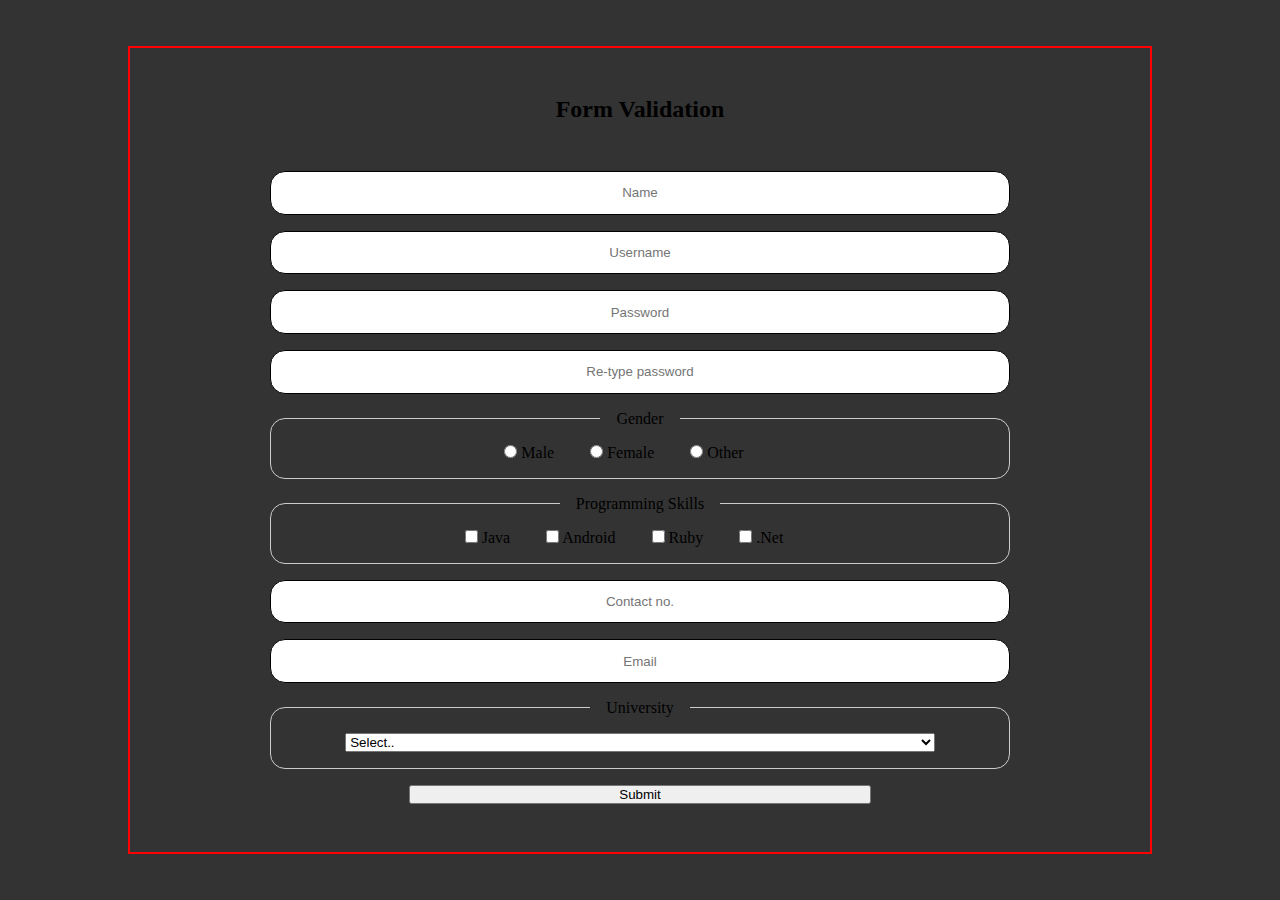
==== lab-4/index.html @ befaa26d "Basic markup done." ====
<!DOCTYPE html>
<html lang="en">
    <head>
	    <meta charset="UTF-8" />
	    <meta name="viewport" content="width=device-width, initial-scale=1" />
	    <title>Form Validation</title>
	    <link rel="stylesheet" href="style.css" type="text/css" media="all">
	    <script src="script.js" type="text/javascript" defer></script>
    </head>
    <body>
	<section class="theform">
	    <h3>Form Validation</h3>
	    <form>
		<div class="block">
		    <input type="text" name="fullname" id="fullname" placeholder="Name" required>
		</div>
		<div class="block">
		    <input type="text" name="username" id="username" placeholder="Username" required>
		</div>
		<div class="block">
		    <input type="password" name="password" id="password" placeholder="Password" required>
		</div>
		<div class="block">
		    <input type="password" id="repass" placeholder="Re-type password">
		</div>
		<fieldset class="block">
		    <legend>Gender</legend>
		    <div class="block--element">
			<input type="radio" name="gender" id="male" value="male" required>
			<label for="male">Male</label>
			<input type="radio" name="gender" id="female" value="female">
			<label for="female">Female</label>
			<input type="radio" name="gender" id="other" value="other">
			<label for="other">Other</label>
		    <div>
		</fieldset>
		<fieldset class="block">
		    <legend>Programming Skills</legend>
		    <div class="block--element">
			<input type="checkbox" name="programming-skill" id="java" value="java">
			<label for="java">Java</label>
			<input type="checkbox" name="programming-skill" id="android" value="android">
			<label for="android">Android</label>
			<input type="checkbox" name="programming-skill" id="ruby" value="ruby">
			<label for="ruby">Ruby</label>
			<input type="checkbox" name="programming-skill" id="dotnet" value="dotnet">
			<label for="dotnet">.Net</label>
		    <div>
		</fieldset>
		<div class="block">
		    <input type="text" name="contact" id="contact" placeholder="Contact no." required>
		</div>
		<div class="block">
		    <input type="text" name="email" id="email" placeholder="Email">
		</div>
		<fieldset class="block">
		    <legend>University</legend>
		    <div class="block--element">
			<select name="university" id="university">
			    <option value="">Select..</option>
			    <option value="nsu">North South University</option>
			    <option value="ewu">East West University</option>
			    <option value="iub">Independent University</option>
			    <option value="aiub">American International University - Bangladesh</option>
			</select>
		    </div>
		</fieldset>
		<button class="btn-submit">Submit</button>
	    </form>
	</section>
    </body>
</html>
---- lab-4/style.css ----
:root {
    --bg-colour: #333;
}

*, *::before, *::after {
    box-sizing: border-box;
    margin: 0;
    padding: 0;
}

body {
    background-color: var(--bg-colour);
    height: 100vh;
    width: 100vw;
    display: grid;
    place-items: center;
}

.theform {
    width: 80%;
    border: 2px solid red;
    padding: 3rem;
}

.theform > form {
    width: 100%;
    text-align: center;
}

.theform > h3 {
    text-align: center;
    font-size: 1.5rem;
    font-weight: 800;
    margin-bottom: 2em;
}

.block {
    width: 80%;
    margin: 1em auto;
}

.block > input[type="text"],
.block > input[type="password"] {
    width: 100%;
    height: 100%;
    padding: 1em;
    border: 1px solid black;
    border-radius: 15px;
    text-align: center;
}

fieldset {
    border: 1px solid #ccc;
    border-radius: 15px;
}

legend {
    margin: 0 auto;
    padding: 0 1em;
}

.block--element {
    margin: 1em auto;
    text-align: center;
}

.block--element > label {
    margin-right: 2em;
}

.block--element > select {
    width: 80%;
}

.btn-submit {
    width: 50%;
    margin: 0 auto;
}

/* .block > select { */
/*     width: 80%; */
/*     margin: 1em auto; */
/* } */
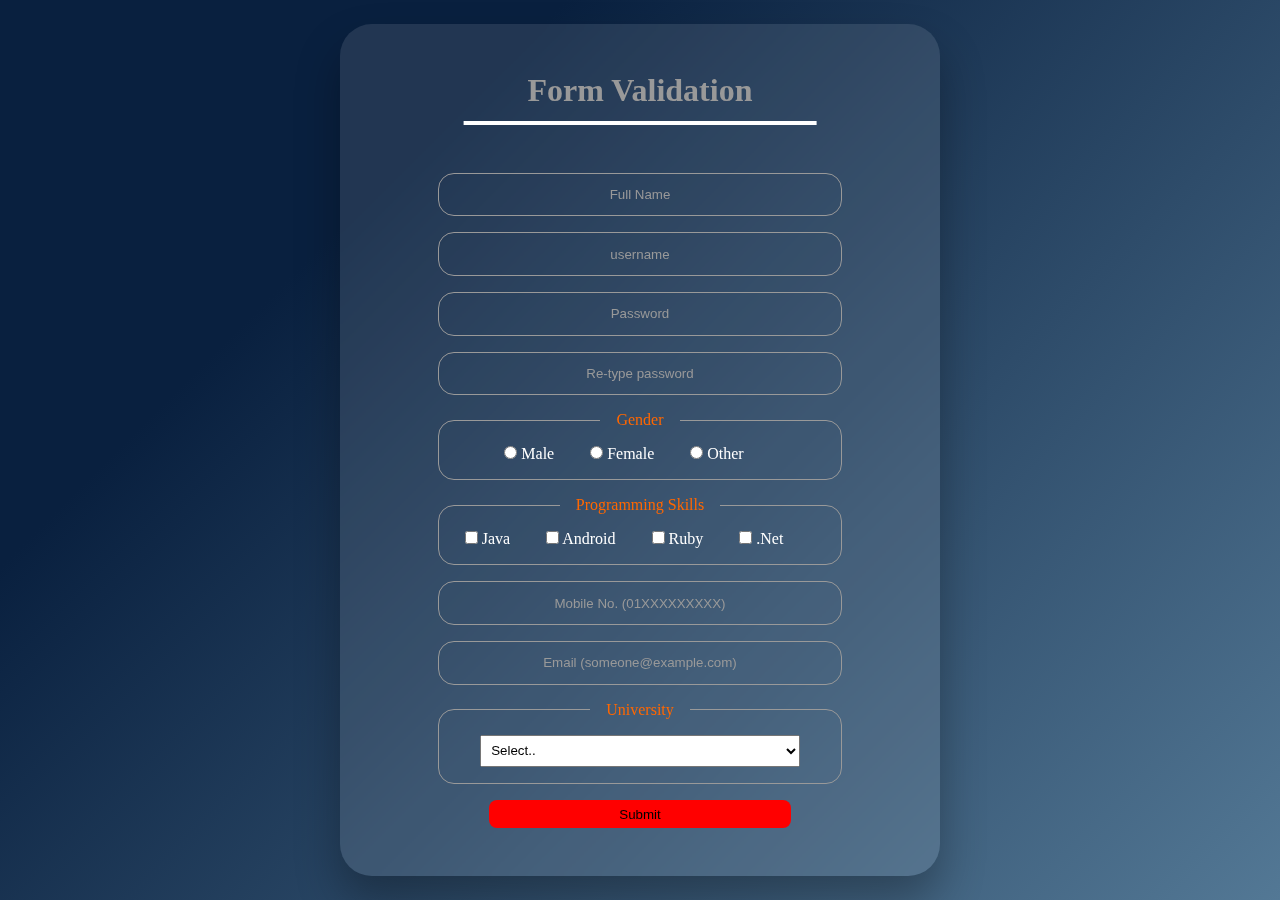
==== commit 1dce21c9: "Styling done (except button)." ====
--- a/lab-4/index.html
+++ b/lab-4/index.html
@@ -12,20 +12,24 @@
 	    <h3>Form Validation</h3>
 	    <form>
 		<div class="block">
-		    <input type="text" name="fullname" id="fullname" placeholder="Name" required>
+		    <input class="block__textfield"  placeholder="Full Name" type="text" name="fullname" id="fullname" required>
+		    <label for="fullname">Name :</label>
 		</div>
 		<div class="block">
-		    <input type="text" name="username" id="username" placeholder="Username" required>
+		    <input class="block__textfield" placeholder="username" type="text" name="username" id="username" pattern="^[\S]+$" required>
+		    <label for="username">Username :</label>
 		</div>
 		<div class="block">
-		    <input type="password" name="password" id="password" placeholder="Password" required>
+		    <input class="block__textfield"  placeholder="Password" type="password" name="password" id="password" pattern="^\S{8,32}$" required>
+		    <label for="password">Password :</label>
 		</div>
 		<div class="block">
-		    <input type="password" id="repass" placeholder="Re-type password">
+		    <input class="block__textfield"  placeholder="Re-type password" type="password" id="repass">
+		    <label for="repass">Re-type password :</label>
 		</div>
 		<fieldset class="block">
 		    <legend>Gender</legend>
-		    <div class="block--element">
+		    <div class="block__element">
 			<input type="radio" name="gender" id="male" value="male" required>
 			<label for="male">Male</label>
 			<input type="radio" name="gender" id="female" value="female">
@@ -36,7 +40,7 @@
 		</fieldset>
 		<fieldset class="block">
 		    <legend>Programming Skills</legend>
-		    <div class="block--element">
+		    <div class="block__element">
 			<input type="checkbox" name="programming-skill" id="java" value="java">
 			<label for="java">Java</label>
 			<input type="checkbox" name="programming-skill" id="android" value="android">
@@ -48,14 +52,16 @@
 		    <div>
 		</fieldset>
 		<div class="block">
-		    <input type="text" name="contact" id="contact" placeholder="Contact no." required>
+		    <input placeholder="Mobile No. (01XXXXXXXXX)" class="block__textfield"  type="text" name="contact" id="contact" pattern="^\d{11}$">
+		    <label for="contact">Contact No. :</label>
 		</div>
 		<div class="block">
-		    <input type="text" name="email" id="email" placeholder="Email">
+		    <input class="block__textfield"  placeholder="Email (someone@example.com)" type="text" name="email" id="email" pattern="^([a-zA-Z0-9_\-\.]+)@([a-zA-Z0-9_\-\.]+)\.([a-zA-Z]{2,5})$">
+		    <label for="email">Email :</label>
 		</div>
 		<fieldset class="block">
 		    <legend>University</legend>
-		    <div class="block--element">
+		    <div class="block__element">
 			<select name="university" id="university">
 			    <option value="">Select..</option>
 			    <option value="nsu">North South University</option>
--- a/lab-4/style.css
+++ b/lab-4/style.css
@@ -1,5 +1,9 @@
 :root {
-    --bg-colour: #333;
+    --bg-gradient-desk: linear-gradient(315deg, #537895 0%, #09203f 74%);
+    --bg-gradient-phn: linear-gradient(to bottom, #21303b, #09203f);
+    --text-colour: #999;
+    --border: 1px solid #999;
+    --label-colour: #ff6700;
 }
 
 *, *::before, *::after {
@@ -9,7 +13,8 @@
 }
 
 body {
-    background-color: var(--bg-colour);
+    background: var(--bg-gradient-desk);
+    color: var(--text-colour);
     height: 100vh;
     width: 100vw;
     display: grid;
@@ -17,9 +22,13 @@
 }
 
 .theform {
-    width: 80%;
-    border: 2px solid red;
+    width: 40%;
+    min-width: 600px;
+    background-color: rgba(255,255,255,0.1);
     padding: 3rem;
+    border-radius: 2rem;
+    backdrop-filter: blur(5px);
+    box-shadow: 0 25px 45px rgba(0,0,0,0.3);
 }
 
 .theform > form {
@@ -28,56 +37,122 @@
 }
 
 .theform > h3 {
+    color: #999;
     text-align: center;
-    font-size: 1.5rem;
-    font-weight: 800;
+    font-size: 2rem;
+    font-weight: 900;
     margin-bottom: 2em;
+    position: relative;
+}
+
+.theform > h3::after {
+    content: '';
+    background-color: #fff;
+    width: 70%;
+    height: 4px;
+    position: absolute;
+    bottom: -0.5em;
+    left: 50%;
+    transform: translateX(-50%);
 }
 
 .block {
     width: 80%;
     margin: 1em auto;
+    position: relative;
 }
 
-.block > input[type="text"],
-.block > input[type="password"] {
+.block__textfield {
+    color: #fff;
     width: 100%;
     height: 100%;
     padding: 1em;
-    border: 1px solid black;
-    border-radius: 15px;
+    background: none;
+    border: var(--border);
+    border-radius: 1rem;
     text-align: center;
 }
 
+.block__textfield::placeholder {
+    color: var(--text-colour);
+}
+
+.block > label {
+    color: var(--label-colour);
+    position: absolute;
+    top: 50%;
+    left: 50%;
+    transform: translate(-50%, -50%);
+    pointer-events: none;
+    transition: .5s;
+}
+
+.block__textfield:placeholder-shown ~ label {
+    visibility: hidden;
+}
+
+.block__textfield:not(:placeholder-shown) ~ label {
+    visibility: visible;
+    top: 50%;
+    left: 20px;
+    transform: translate(0, -50%);
+}
+
 fieldset {
-    border: 1px solid #ccc;
-    border-radius: 15px;
+    border: var(--border);
+    border-radius: 1rem;
 }
 
 legend {
+    color: var(--label-colour);
     margin: 0 auto;
     padding: 0 1em;
 }
 
-.block--element {
+.block__element {
     margin: 1em auto;
     text-align: center;
 }
 
-.block--element > label {
+.block__element > label {
     margin-right: 2em;
+    color: #fff;
 }
 
-.block--element > select {
+.block__element > select {
+    margin: 0 auto;
     width: 80%;
+    padding: 0.5em;
 }
 
 .btn-submit {
-    width: 50%;
+    width: 60%;
     margin: 0 auto;
+    padding: 0.5em;
+    background-color: red;
+    border: none;
+    border-radius: 0.5rem;
 }
 
-/* .block > select { */
-/*     width: 80%; */
-/*     margin: 1em auto; */
-/* } */
+@media (max-width: 700px) {
+    body {
+	width: 100%;
+	height: auto;
+	background: var(--bg-gradient-phn);
+    }
+
+    .theform {
+	width: 90%;
+	min-width: 360px;
+    }
+
+    .block__element {
+	display: flex;
+	flex-direction: column;
+    }
+
+    .block__element > label {
+	margin-left: 10%;
+	margin-bottom: 1em;
+    }
+}
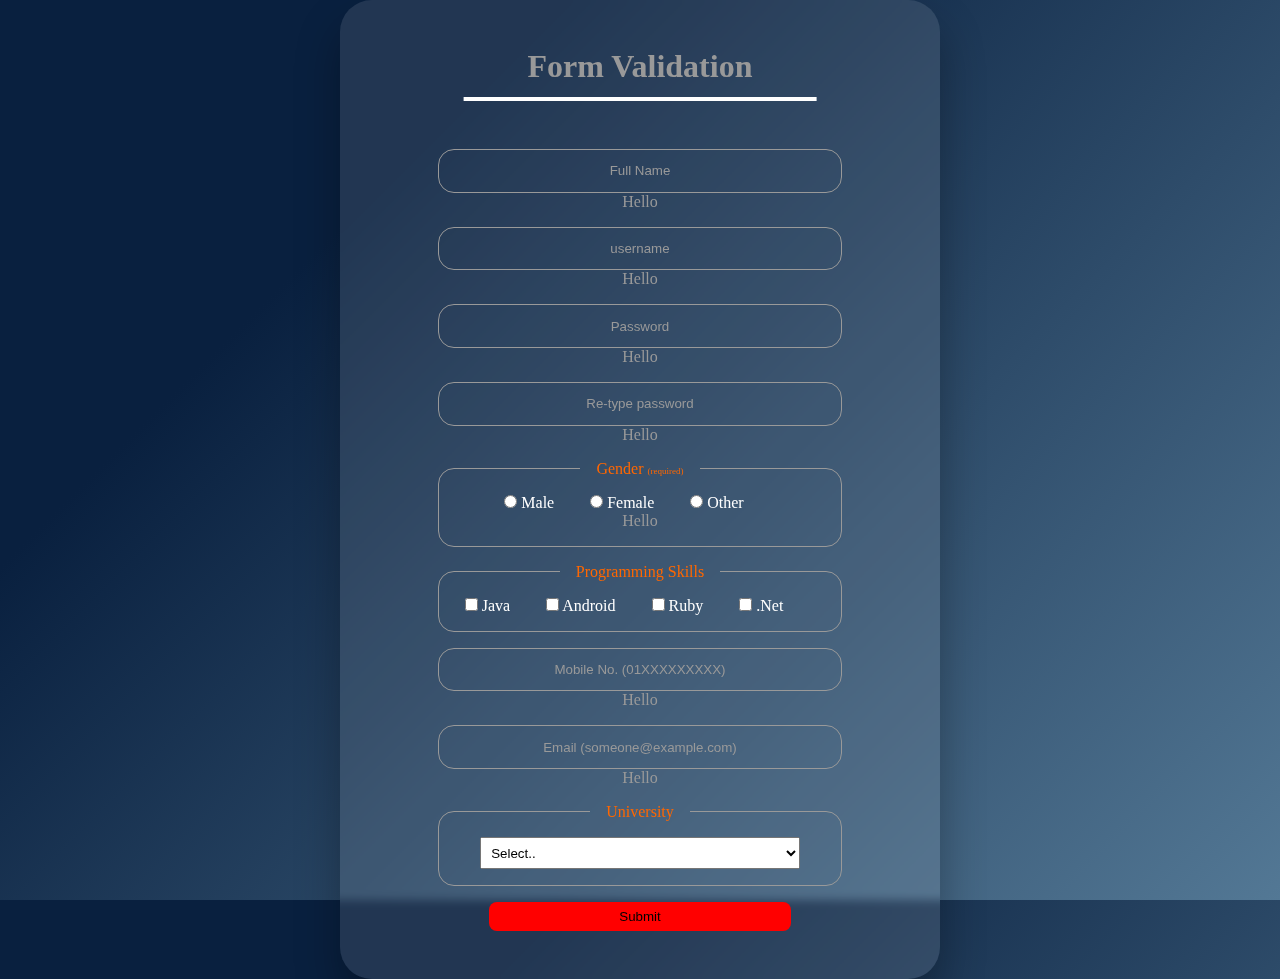
==== commit 495280b2: "Markup finished!!!" ====
--- a/lab-4/index.html
+++ b/lab-4/index.html
@@ -9,26 +9,34 @@
     </head>
     <body>
 	<section class="theform">
-	    <h3>Form Validation</h3>
-	    <form>
+	<h3>Form Validation</h3>
+	    <form id="form">
 		<div class="block">
+		    <span class="block__indicator"></span>
 		    <input class="block__textfield"  placeholder="Full Name" type="text" name="fullname" id="fullname" required>
 		    <label for="fullname">Name :</label>
+		    <span class="block__error">Hello</span>
 		</div>
 		<div class="block">
+		    <span class="block__indicator"></span>
 		    <input class="block__textfield" placeholder="username" type="text" name="username" id="username" pattern="^[\S]+$" required>
 		    <label for="username">Username :</label>
+		    <span class="block__error">Hello</span>
 		</div>
 		<div class="block">
-		    <input class="block__textfield"  placeholder="Password" type="password" name="password" id="password" pattern="^\S{8,32}$" required>
+		    <span class="block__indicator"></span>
+		    <input class="block__textfield" placeholder="Password" type="password" name="password" id="password" pattern="^\S{8,32}$" required>
 		    <label for="password">Password :</label>
+		    <span class="block__error">Hello</span>
 		</div>
 		<div class="block">
-		    <input class="block__textfield"  placeholder="Re-type password" type="password" id="repass">
+		    <span class="block__indicator"></span>
+		    <input class="block__textfield" placeholder="Re-type password" type="password" id="repass" required>
 		    <label for="repass">Re-type password :</label>
+		    <span class="block__error">Hello</span>
 		</div>
 		<fieldset class="block">
-		    <legend>Gender</legend>
+		    <legend>Gender <span style="font-size:xx-small">(required)</span></legend>
 		    <div class="block__element">
 			<input type="radio" name="gender" id="male" value="male" required>
 			<label for="male">Male</label>
@@ -37,6 +45,7 @@
 			<input type="radio" name="gender" id="other" value="other">
 			<label for="other">Other</label>
 		    <div>
+		    <span class="block__error">Hello</span>
 		</fieldset>
 		<fieldset class="block">
 		    <legend>Programming Skills</legend>
@@ -53,11 +62,13 @@
 		</fieldset>
 		<div class="block">
 		    <input placeholder="Mobile No. (01XXXXXXXXX)" class="block__textfield"  type="text" name="contact" id="contact" pattern="^\d{11}$">
-		    <label for="contact">Contact No. :</label>
+		    <label for="contact">Mobile No. :</label>
+		    <span class="block__error">Hello</span>
 		</div>
 		<div class="block">
 		    <input class="block__textfield"  placeholder="Email (someone@example.com)" type="text" name="email" id="email" pattern="^([a-zA-Z0-9_\-\.]+)@([a-zA-Z0-9_\-\.]+)\.([a-zA-Z]{2,5})$">
 		    <label for="email">Email :</label>
+		    <span class="block__error">Hello</span>
 		</div>
 		<fieldset class="block">
 		    <legend>University</legend>
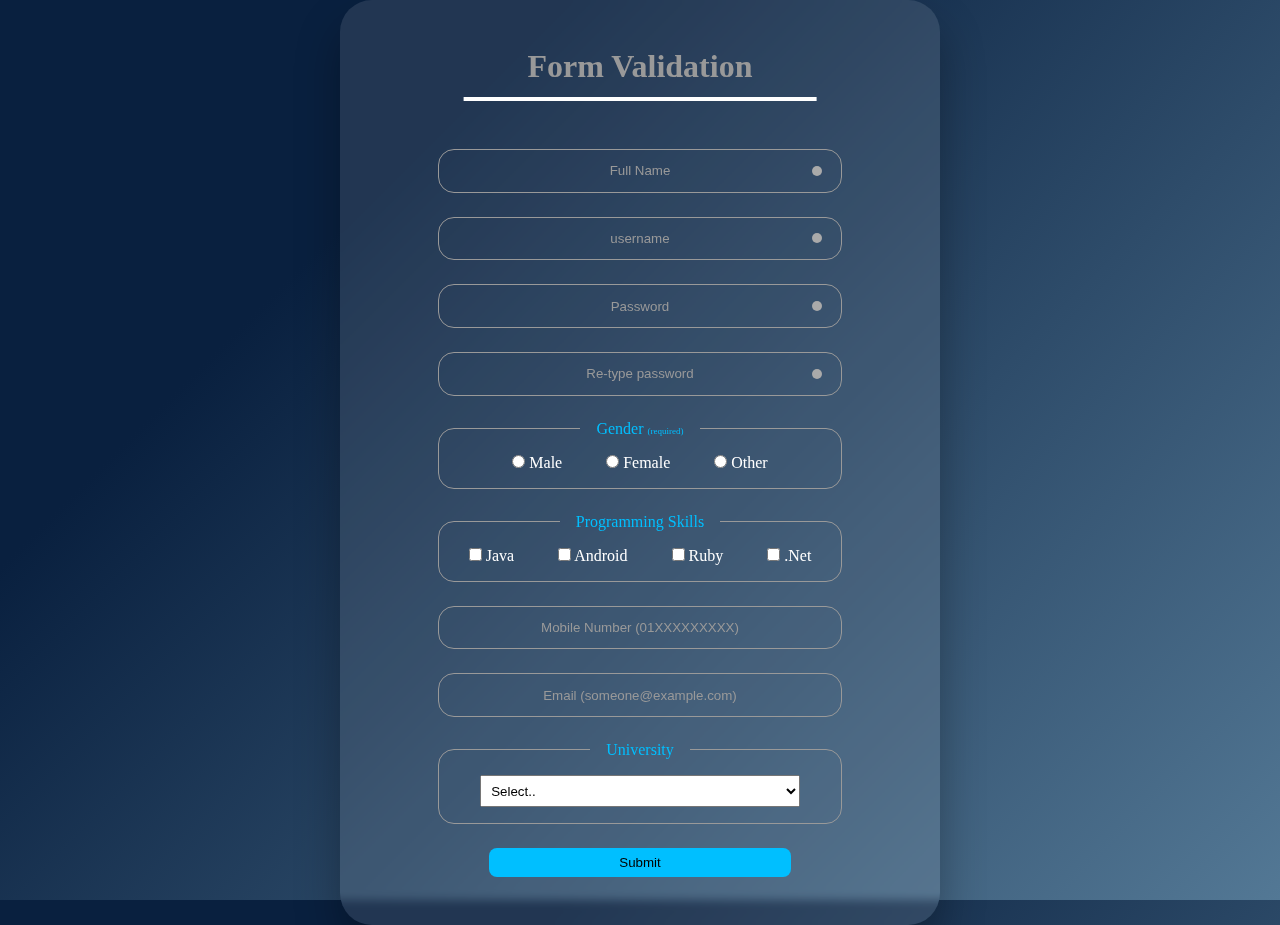
==== commit 24433f76: "Finished!!" ====
--- a/lab-4/index.html
+++ b/lab-4/index.html
@@ -10,30 +10,30 @@
     <body>
 	<section class="theform">
 	<h3>Form Validation</h3>
-	    <form id="form">
+	<form>
 		<div class="block">
 		    <span class="block__indicator"></span>
 		    <input class="block__textfield"  placeholder="Full Name" type="text" name="fullname" id="fullname" required>
 		    <label for="fullname">Name :</label>
-		    <span class="block__error">Hello</span>
+		    <span class="block__error"></span>
 		</div>
 		<div class="block">
 		    <span class="block__indicator"></span>
 		    <input class="block__textfield" placeholder="username" type="text" name="username" id="username" pattern="^[\S]+$" required>
 		    <label for="username">Username :</label>
-		    <span class="block__error">Hello</span>
+		    <span class="block__error"></span>
 		</div>
 		<div class="block">
 		    <span class="block__indicator"></span>
 		    <input class="block__textfield" placeholder="Password" type="password" name="password" id="password" pattern="^\S{8,32}$" required>
 		    <label for="password">Password :</label>
-		    <span class="block__error">Hello</span>
+		    <span class="block__error"></span>
 		</div>
 		<div class="block">
 		    <span class="block__indicator"></span>
 		    <input class="block__textfield" placeholder="Re-type password" type="password" id="repass" required>
-		    <label for="repass">Re-type password :</label>
-		    <span class="block__error">Hello</span>
+		    <label for="repass">Password (Again) :</label>
+		    <span class="block__error"></span>
 		</div>
 		<fieldset class="block">
 		    <legend>Gender <span style="font-size:xx-small">(required)</span></legend>
@@ -45,7 +45,7 @@
 			<input type="radio" name="gender" id="other" value="other">
 			<label for="other">Other</label>
 		    <div>
-		    <span class="block__error">Hello</span>
+		    <span class="block__error"></span>
 		</fieldset>
 		<fieldset class="block">
 		    <legend>Programming Skills</legend>
@@ -61,14 +61,14 @@
 		    <div>
 		</fieldset>
 		<div class="block">
-		    <input placeholder="Mobile No. (01XXXXXXXXX)" class="block__textfield"  type="text" name="contact" id="contact" pattern="^\d{11}$">
+		    <input placeholder="Mobile Number (01XXXXXXXXX)" class="block__textfield"  type="text" name="contact" id="contact" pattern="^\d{11}$">
 		    <label for="contact">Mobile No. :</label>
-		    <span class="block__error">Hello</span>
+		    <span class="block__error"></span>
 		</div>
 		<div class="block">
 		    <input class="block__textfield"  placeholder="Email (someone@example.com)" type="text" name="email" id="email" pattern="^([a-zA-Z0-9_\-\.]+)@([a-zA-Z0-9_\-\.]+)\.([a-zA-Z]{2,5})$">
 		    <label for="email">Email :</label>
-		    <span class="block__error">Hello</span>
+		    <span class="block__error"></span>
 		</div>
 		<fieldset class="block">
 		    <legend>University</legend>
@@ -82,7 +82,7 @@
 			</select>
 		    </div>
 		</fieldset>
-		<button class="btn-submit">Submit</button>
+		<button type="submit" id="btn-submit" class="btn-submit">Submit</button>
 	    </form>
 	</section>
     </body>
--- a/lab-4/style.css
+++ b/lab-4/style.css
@@ -2,8 +2,9 @@
     --bg-gradient-desk: linear-gradient(315deg, #537895 0%, #09203f 74%);
     --bg-gradient-phn: linear-gradient(to bottom, #21303b, #09203f);
     --text-colour: #999;
+    --input-colour: #fff;
     --border: 1px solid #999;
-    --label-colour: #ff6700;
+    --label-colour: #00bfff;
 }
 
 *, *::before, *::after {
@@ -14,6 +15,7 @@
 
 body {
     background: var(--bg-gradient-desk);
+    /* font-family: Arial, Helvetica, sans-serif; */
     color: var(--text-colour);
     height: 100vh;
     width: 100vw;
@@ -58,12 +60,12 @@
 
 .block {
     width: 80%;
-    margin: 1em auto;
+    margin: 1.5em auto;
     position: relative;
 }
 
 .block__textfield {
-    color: #fff;
+    color: var(--input-colour);
     width: 100%;
     height: 100%;
     padding: 1em;
@@ -77,6 +79,45 @@
     color: var(--text-colour);
 }
 
+.block__indicator {
+    position: absolute;
+    top: 50%;
+    right: 20px;
+    transform: translateY(-50%);
+    width: 10px;
+    height: 10px;
+    background-color: #aaa;
+    border-radius: 50%;
+}
+
+.block__indicator--red {
+    background-color: #f00;
+    box-shadow: 0 0 5px #f00,
+                0 0 10px #f00,
+		0 0 20px #f00,
+		0 0 40px #f00;
+}
+
+.block__indicator--green {
+    background-color: #0f0;
+    box-shadow: 0 0 5px #0f0,
+                0 0 10px #0f0,
+		0 0 20px #0f0,
+		0 0 40px #0f0;
+}
+
+.block__error {
+    visibility: hidden;
+    width: 100%;
+    position: absolute;
+    left: 50%;
+    bottom: -1.4em;
+    transform: translateX(-50%);
+    font-size: 0.90em;
+    /* font-weight: 700; */
+    color: rgb(200,50,100);
+}
+
 .block > label {
     color: var(--label-colour);
     position: absolute;
@@ -98,6 +139,7 @@
     transform: translate(0, -50%);
 }
 
+
 fieldset {
     border: var(--border);
     border-radius: 1rem;
@@ -115,8 +157,12 @@
 }
 
 .block__element > label {
-    margin-right: 2em;
-    color: #fff;
+    color: var(--input-colour);
+}
+
+.block__element > label + input[type="checkbox"],
+.block__element > label + input[type="radio"] {
+    margin-left: 3em;
 }
 
 .block__element > select {
@@ -129,12 +175,12 @@
     width: 60%;
     margin: 0 auto;
     padding: 0.5em;
-    background-color: red;
+    background-color: var(--label-colour);
     border: none;
     border-radius: 0.5rem;
 }
 
-@media (max-width: 700px) {
+@media (max-width: 767px) {
     body {
 	width: 100%;
 	height: auto;
@@ -146,13 +192,13 @@
 	min-width: 360px;
     }
 
-    .block__element {
-	display: flex;
-	flex-direction: column;
+    .block__element > label + input[type="checkbox"],
+    .block__element > label + input[type="radio"] {
+	margin: auto;
     }
 
     .block__element > label {
-	margin-left: 10%;
-	margin-bottom: 1em;
-    }
-}
+	display: block;
+	margin: 0 auto 1.5em auto;
+    }
+}
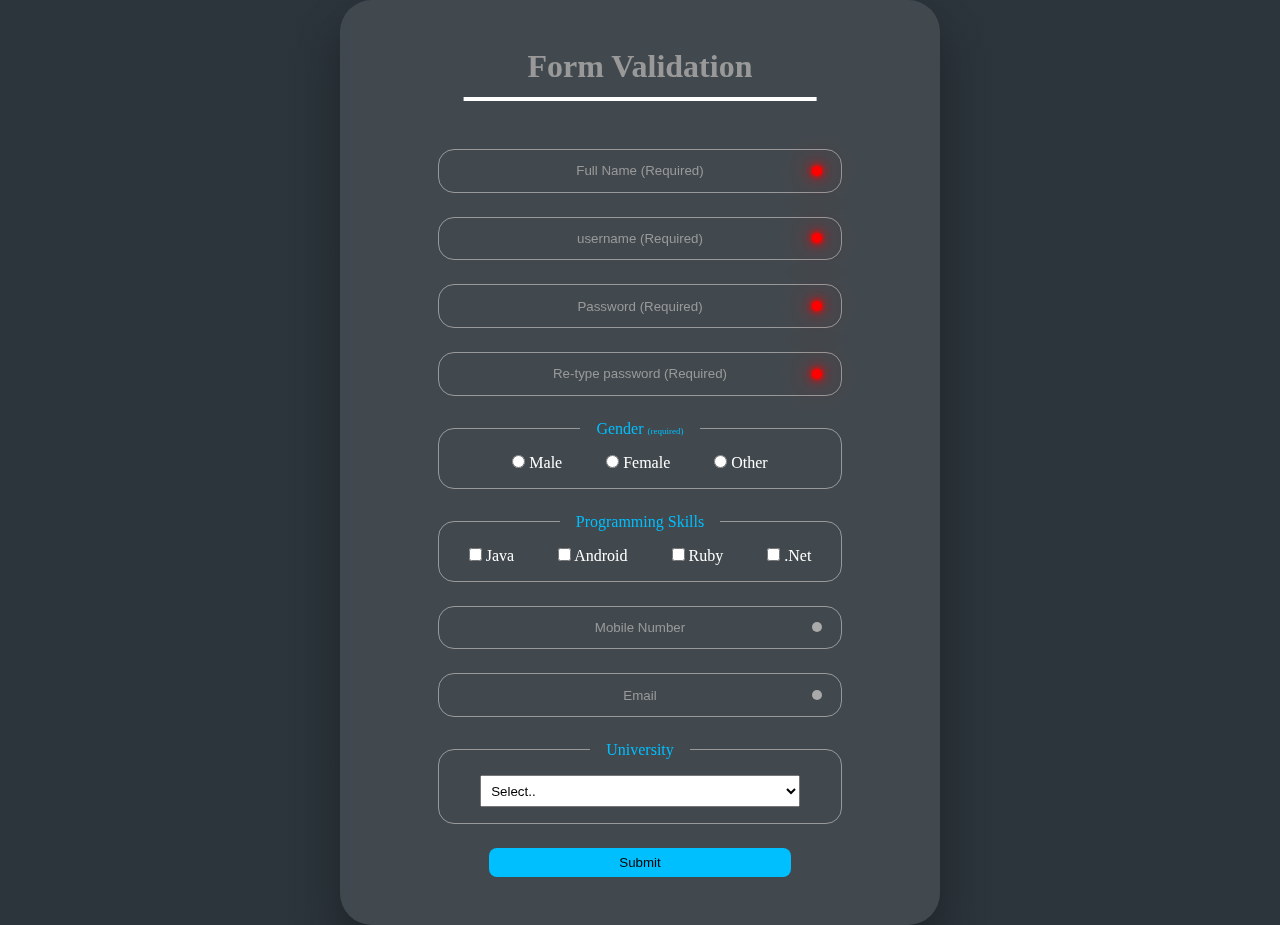
==== commit 9b23f47e: "Finished! At last!!" ====
--- a/lab-4/index.html
+++ b/lab-4/index.html
@@ -12,28 +12,28 @@
 	<h3>Form Validation</h3>
 	<form>
 		<div class="block">
-		    <span class="block__indicator"></span>
-		    <input class="block__textfield"  placeholder="Full Name" type="text" name="fullname" id="fullname" required>
+		    <span class="block__indicator block__indicator--red"></span>
+		    <input class="block__textfield"  placeholder="Full Name (Required)" type="text" name="fullname" id="fullname" required>
 		    <label for="fullname">Name :</label>
-		    <span class="block__error"></span>
+		    <span style="visibility:hidden" class="block__error"></span>
 		</div>
 		<div class="block">
-		    <span class="block__indicator"></span>
-		    <input class="block__textfield" placeholder="username" type="text" name="username" id="username" pattern="^[\S]+$" required>
+		    <span class="block__indicator block__indicator--red"></span>
+		    <input class="block__textfield" placeholder="username (Required)" type="text" name="username" id="username" pattern="^[\S]+$" required>
 		    <label for="username">Username :</label>
-		    <span class="block__error"></span>
+		    <span style="visibility:hidden" class="block__error"></span>
 		</div>
 		<div class="block">
-		    <span class="block__indicator"></span>
-		    <input class="block__textfield" placeholder="Password" type="password" name="password" id="password" pattern="^\S{8,32}$" required>
+		    <span class="block__indicator block__indicator--red"></span>
+		    <input class="block__textfield" placeholder="Password (Required)" type="password" name="password" id="password" pattern="^\S{8,32}$" required>
 		    <label for="password">Password :</label>
-		    <span class="block__error"></span>
+		    <span style="visibility:hidden" class="block__error"></span>
 		</div>
 		<div class="block">
-		    <span class="block__indicator"></span>
-		    <input class="block__textfield" placeholder="Re-type password" type="password" id="repass" required>
+		    <span class="block__indicator block__indicator--red"></span>
+		    <input class="block__textfield" placeholder="Re-type password (Required)" type="password" id="repass" required>
 		    <label for="repass">Password (Again) :</label>
-		    <span class="block__error"></span>
+		    <span style="visibility:hidden" class="block__error"></span>
 		</div>
 		<fieldset class="block">
 		    <legend>Gender <span style="font-size:xx-small">(required)</span></legend>
@@ -45,7 +45,7 @@
 			<input type="radio" name="gender" id="other" value="other">
 			<label for="other">Other</label>
 		    <div>
-		    <span class="block__error"></span>
+		    <span style="visibility:hidden" class="block__error"></span>
 		</fieldset>
 		<fieldset class="block">
 		    <legend>Programming Skills</legend>
@@ -61,14 +61,16 @@
 		    <div>
 		</fieldset>
 		<div class="block">
-		    <input placeholder="Mobile Number (01XXXXXXXXX)" class="block__textfield"  type="text" name="contact" id="contact" pattern="^\d{11}$">
+		    <span class="block__indicator"></span>
+		    <input placeholder="Mobile Number" class="block__textfield"  type="text" name="contact" id="contact" pattern="^\d{11}$" oninput="this.value = this.value.replace(/[^0-9.]/g, '').replace(/(\..*)\./g, '$1');">
 		    <label for="contact">Mobile No. :</label>
-		    <span class="block__error"></span>
+		    <span style="visibility:hidden" class="block__error"></span>
 		</div>
 		<div class="block">
-		    <input class="block__textfield"  placeholder="Email (someone@example.com)" type="text" name="email" id="email" pattern="^([a-zA-Z0-9_\-\.]+)@([a-zA-Z0-9_\-\.]+)\.([a-zA-Z]{2,5})$">
+		    <span class="block__indicator"></span>
+		    <input class="block__textfield"  placeholder="Email" type="text" name="email" id="email" pattern="^([a-zA-Z0-9_\-\.]+)@([a-zA-Z0-9_\-\.]+)\.([a-zA-Z]{2,5})$">
 		    <label for="email">Email :</label>
-		    <span class="block__error"></span>
+		    <span style="visibility:hidden" class="block__error"></span>
 		</div>
 		<fieldset class="block">
 		    <legend>University</legend>
--- a/lab-4/style.css
+++ b/lab-4/style.css
@@ -1,5 +1,6 @@
 :root {
-    --bg-gradient-desk: linear-gradient(315deg, #537895 0%, #09203f 74%);
+    /* --bg-gradient-desk: repeating-linear-gradient(315deg, #4C516D 20%, #09203f 55%); */
+    --bg-gradient-desk: linear-gradient(315deg, hsl(205,15%,20%) 33%, hsl(200,28%,18%) 0 67%, hsl(205,15%,20%) 0 100%);
     --bg-gradient-phn: linear-gradient(to bottom, #21303b, #09203f);
     --text-colour: #999;
     --input-colour: #fff;
@@ -14,13 +15,21 @@
 }
 
 body {
-    background: var(--bg-gradient-desk);
     /* font-family: Arial, Helvetica, sans-serif; */
     color: var(--text-colour);
     height: 100vh;
     width: 100vw;
     display: grid;
     place-items: center;
+    background: var(--bg-gradient-desk);
+    background-size: 400% 400%;
+    animation: gradient-anim 15s ease infinite;
+}
+
+@keyframes gradient-anim {
+    0%   { background-position: 0% 50%; }
+    50%  { background-position: 100% 50%; }
+    100% { background-position: 0% 50%; }
 }
 
 .theform {
@@ -107,7 +116,6 @@
 }
 
 .block__error {
-    visibility: hidden;
     width: 100%;
     position: absolute;
     left: 50%;
@@ -115,7 +123,8 @@
     transform: translateX(-50%);
     font-size: 0.90em;
     /* font-weight: 700; */
-    color: rgb(200,50,100);
+    /* color: rgb(200,50,100); */
+    color: #E11584;
 }
 
 .block > label {
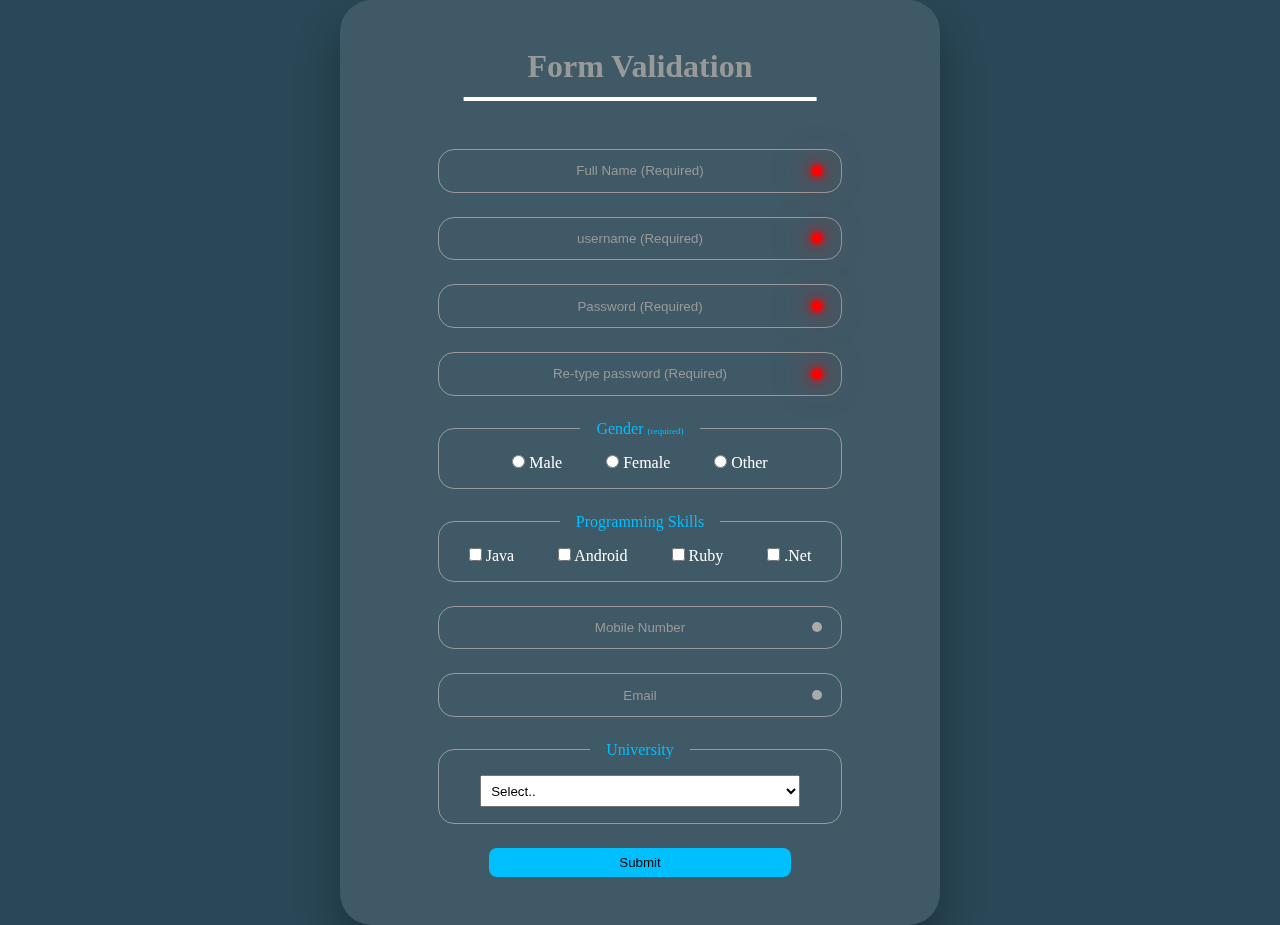
==== commit 6b33e4ea: "Fixed RegEx for mobile number." ====
--- a/lab-4/index.html
+++ b/lab-4/index.html
@@ -62,7 +62,7 @@
 		</fieldset>
 		<div class="block">
 		    <span class="block__indicator"></span>
-		    <input placeholder="Mobile Number" class="block__textfield"  type="text" name="contact" id="contact" pattern="^\d{11}$" oninput="this.value = this.value.replace(/[^0-9.]/g, '').replace(/(\..*)\./g, '$1');">
+		    <input placeholder="Mobile Number" class="block__textfield"  type="text" name="contact" id="contact" pattern="^01\d{9}$" oninput="this.value = this.value.replace(/[^0-9.]/g, '').replace(/(\..*)\./g, '$1');">
 		    <label for="contact">Mobile No. :</label>
 		    <span style="visibility:hidden" class="block__error"></span>
 		</div>
--- a/lab-4/style.css
+++ b/lab-4/style.css
@@ -1,6 +1,6 @@
 :root {
     /* --bg-gradient-desk: repeating-linear-gradient(315deg, #4C516D 20%, #09203f 55%); */
-    --bg-gradient-desk: linear-gradient(315deg, hsl(205,15%,20%) 33%, hsl(200,28%,18%) 0 67%, hsl(205,15%,20%) 0 100%);
+    --bg-gradient-desk: linear-gradient(315deg, hsl(200,35%,25%) 33%, hsl(205,15%,20%) 0 67%, hsl(200,35%,25%) 0 100%);
     --bg-gradient-phn: linear-gradient(to bottom, #21303b, #09203f);
     --text-colour: #999;
     --input-colour: #fff;
